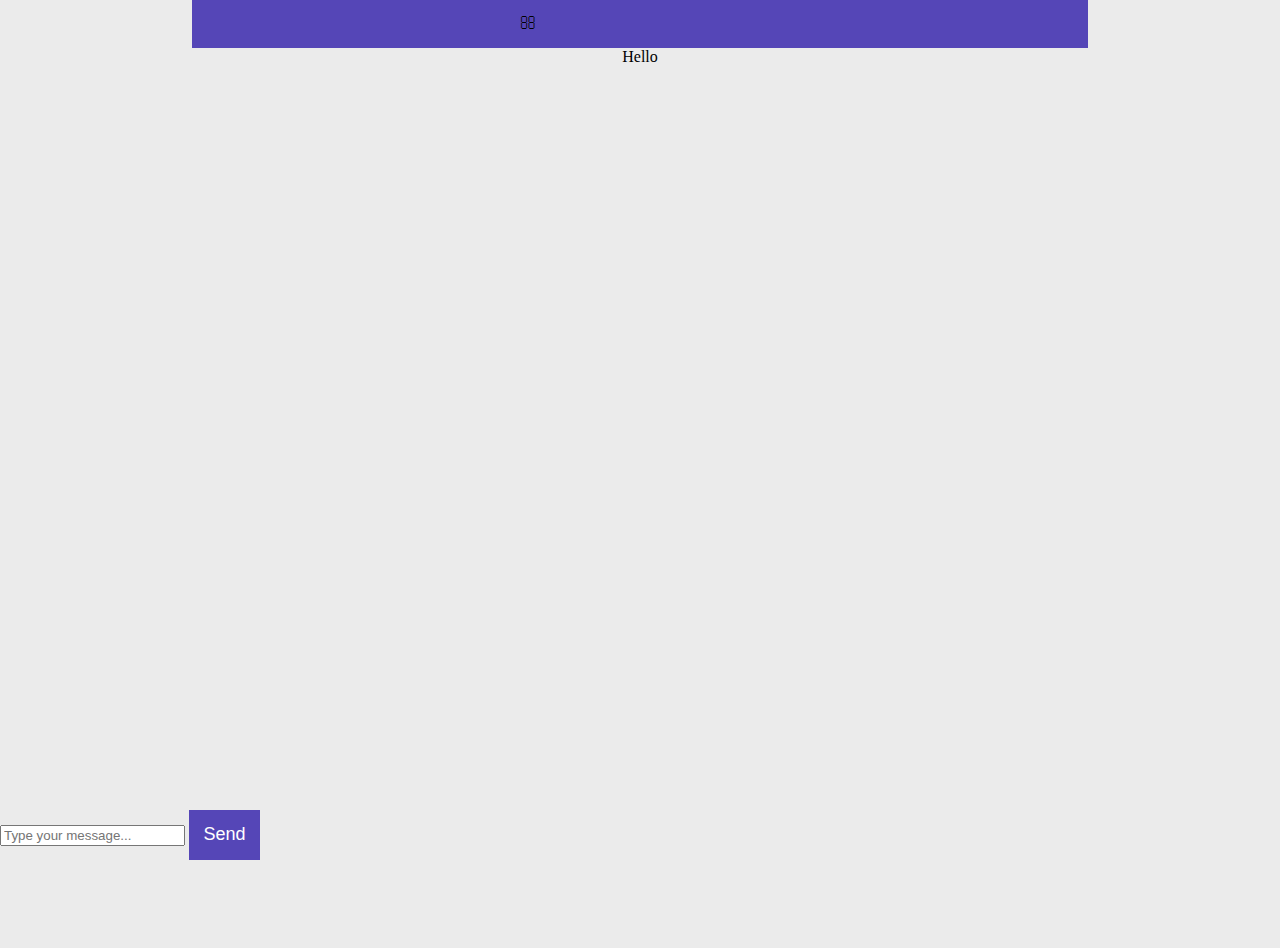
==== chat-page.html @ 4c0736ff "Add files via upload" ====
<html>
<link type="text/css" rel="stylesheet" href="./css/font-awesome.css">
<link type="text/css" rel="stylesheet" href="./css/style.css">
<link type="text/css" rel="stylesheet" href="./s.css">

<style>
    html, body, main {
        height: inherit;
        overflow: hidden;
    }

    .chatTypeMsg {
        position: absolute;
        top: 90%;
        right: 0%;

        width: 100%;
        height: 70px;
    }

</style>

    <body>
        <header class="header">
            <a class="header-item"><i class="fa fa-home"></i></a>
            <a class="header-item"><i class="fa fa-search"></i></a>
            <a class="header-item"><i class="fa fa-bell"></i></a>
            <a class="header-item"><i class="fa fa-user"></i></a>
        </header>
        <main>

            <div class="feed-container" id="feedContainer">
                <div class="chatMsgs">
                    <div class="chatText">Hello</div>
                </div>
                <div class="chatTypeMsg">
                    <input type="text" placeholder="Type your message..." />
                    <button class="site-btn">Send</button>
                </div>
            </div>

        </main>
</html>
---- css/style.css ----
@font-face {
  font-family: "Roboto";
  src: local(Roboto Thin), url("../fonts/roboto/Roboto-Thin.eot");
  src: url("../fonts/roboto/Roboto-Thin.eot?#iefix") format("embedded-opentype"), url("../fonts/roboto/Roboto-Thin.woff2") format("woff2"), url("../fonts/roboto/Roboto-Thin.woff") format("woff"), url("../fonts/roboto/Roboto-Thin.ttf") format("truetype");
  font-weight: 200;
}

@font-face {
  font-family: "Roboto";
  src: local(Roboto Light), url("../fonts/roboto/Roboto-Light.eot");
  src: url("../fonts/roboto/Roboto-Light.eot?#iefix") format("embedded-opentype"), url("../fonts/roboto/Roboto-Light.woff2") format("woff2"), url("../fonts/roboto/Roboto-Light.woff") format("woff"), url("../fonts/roboto/Roboto-Light.ttf") format("truetype");
  font-weight: 300;
}

@font-face {
  font-family: "Roboto";
  src: local(Roboto Regular), url("../fonts/roboto/Roboto-Regular.eot");
  src: url("../fonts/roboto/Roboto-Regular.eot?#iefix") format("embedded-opentype"), url("../fonts/roboto/Roboto-Regular.woff2") format("woff2"), url("../fonts/roboto/Roboto-Regular.woff") format("woff"), url("../fonts/roboto/Roboto-Regular.ttf") format("truetype");
  font-weight: 400;
}

@font-face {
  font-family: "Roboto";
  src: url("../fonts/roboto/Roboto-Medium.eot");
  src: url("../fonts/roboto/Roboto-Medium.eot?#iefix") format("embedded-opentype"), url("../fonts/roboto/Roboto-Medium.woff2") format("woff2"), url("../fonts/roboto/Roboto-Medium.woff") format("woff"), url("../fonts/roboto/Roboto-Medium.ttf") format("truetype");
  font-weight: 500;
}

@font-face {
  font-family: "Roboto";
  src: url("../fonts/roboto/Roboto-Bold.eot");
  src: url("../fonts/roboto/Roboto-Bold.eot?#iefix") format("embedded-opentype"), url("../fonts/roboto/Roboto-Bold.woff2") format("woff2"), url("../fonts/roboto/Roboto-Bold.woff") format("woff"), url("../fonts/roboto/Roboto-Bold.ttf") format("truetype");
  font-weight: 700;
}
---- s.css ----
html {
    font-family: "Roboto";
    background-color: #80808029;
}

body {
    margin: 0;
}

header {
    height: 48px;
    display: flex;
    flex-direction: row;
    justify-content: center;
    align-items: center;
    margin-left: 15%;
    margin-right: 15%;
}

.header .header-item {
    height:100%;
    width:100%;
    text-align: center;
    text-decoration: none;
    background-color: #5546b7;
    display: flex;
    align-items: center;
    justify-content: center;
}

.header .header-item:hover {
    background-color: #8a7bec;
    color:white;
}

.feed-container {
    display: flex;
    flex-direction: column;
    align-items: center;
    //background-color: #80808029;
    height: 100%;

    margin-left: 6px;
    margin-right: 6px;
}
.feed-card {
    background-color: white;
    display: flex;
    flex-direction: row;
    width:500px;
    border-radius: 2px;
    box-shadow: 0 1px 3px 0 rgba(0, 0, 0, 0.33);
    padding-bottom: 5px;
    margin-top: 6px;
    padding-left: 4px;
    padding-top: 4px;
}

.feed-card-img {
    width: 53px;
    height: 53px;
    border-radius: 50%;
}
.feed-card-img img {
    width: 100%;
    height: 100%;
    border-radius: 50%;
}
.feed-card-body {
    width:83%;
    padding-left:4px;
}
.feed-user-details-time {
    font-weight: 500;
    font-style: italic;
    color: darkgrey;
    font-size: 13px;
}

.feed-user-details-name {
    font-size: 19px;
    font-weight: 900;
}

.feed-user-text {
    padding-right: 2px;
}

.post-button {
    position: fixed;
    z-index: 900;
    border-radius:100%;
    border:0;
    margin:0;
    right:46px;
    bottom:21px;
}
.feed-interaction {
    display: flex;
}

.feed-interaction button {
    border: 0;
    margin:0;
    width:100%;
}

.site-btn {
    border: none;
    background-color: #5546b7;
    color: white;
    font-size: 18px;
    padding: 0.8em;
}

.site-btn-block {
    width:100%;
}

.post-feed-input {
    width:70%;
    border: none;
    height: inherit;
    padding-left:3px;
    font-size: 18px;
}

.post-feed {
    padding: 4px;
    width: 500px;
    height: 50px;
    display: flex;
}

.post-feed button {
    width: 30%;
}

.post-feed-modal {
    z-index:9002;
    width:500px;
    //height:100%;
    top:11%;
    //bottom: 0;
    //right: 0;
    left: 31%;
    background-color: white;
    position: fixed;
}

.post-feed-modal-cnt {
    visibility: none;
    z-index:9000;
    width: 100%;
    height: 100%;
    position: fixed;
    top:0;
}

.post-feed-modal-backdrop {
    background-color: black;
    opacity: 0.2;
    width:100%;
    height:100%;
    z-index:9001;
    top:0;
}

.post-feed-modal-cnt-close {
    display: none;
}

.post-feed-modal textarea {
    width: 100%;
    height: 84px;
    border: none;
    border-bottom-color: gray;
}

.post-feed-modal-profile {
    display:flex;
    width:inherit;
    margin-top:4px;
}

.post-feed-modal-img {
    width: 17%;
    border-radius: 50%;
}

.post-feed-modal-name {
    width: 70%;
}

.post-feed-modal-body {
    margin-top:4px;
}

.post-feed-modal-icons {
    width:100%;
}


.post-feed-modal-backdrop-close {
    display:none;
}

.post-feed-modal-icons i {
    width: 10%;
}

.post-feed-modal-header {
    background-color: #5546b7;
    height: 48px;
    width:100%;
}

.post-feed-modal-close {
    display: none;
}

.profile {
    color: white;
    height: 300px;
    width: 70.7%;
    position: relative;
}

.profile-img {
    width: 100px;
    height: 100px;
    position: absolute;
    top: 70px;
    left: 8%;
    box-sizing: border-box;
}

.profile-img img { 
    width: inherit;
    height: inherit;
    border-radius: 50%;
    border:4px solid white;
    vertical-align: middle;
}

.profile-top {
    padding: 20px;
    height: 88px;
    background-color: #5546b7;
    background-image: url("file:///C:/my%20phone%20files/Images/IMG00361-20130510-2027.jpg");
}

.profile-bottom {
    height: 50px;
    background-color: white;
    padding:27px;
}

@media(max-width: 500px) {
    .feed-card {
        width: 100%;
    }
    .header {
        margin:0;
    }
    body {
        width: inherit;
    }
    .post-feed {
        width: 100%;
    }
    .post-feed-modal {
        width:100%;
        top: 0;
        left:0;
        height: 100%;
    }
    .profile {
        width: 100%;
    }
    .feed-container {
        margin: 0;
    }
}
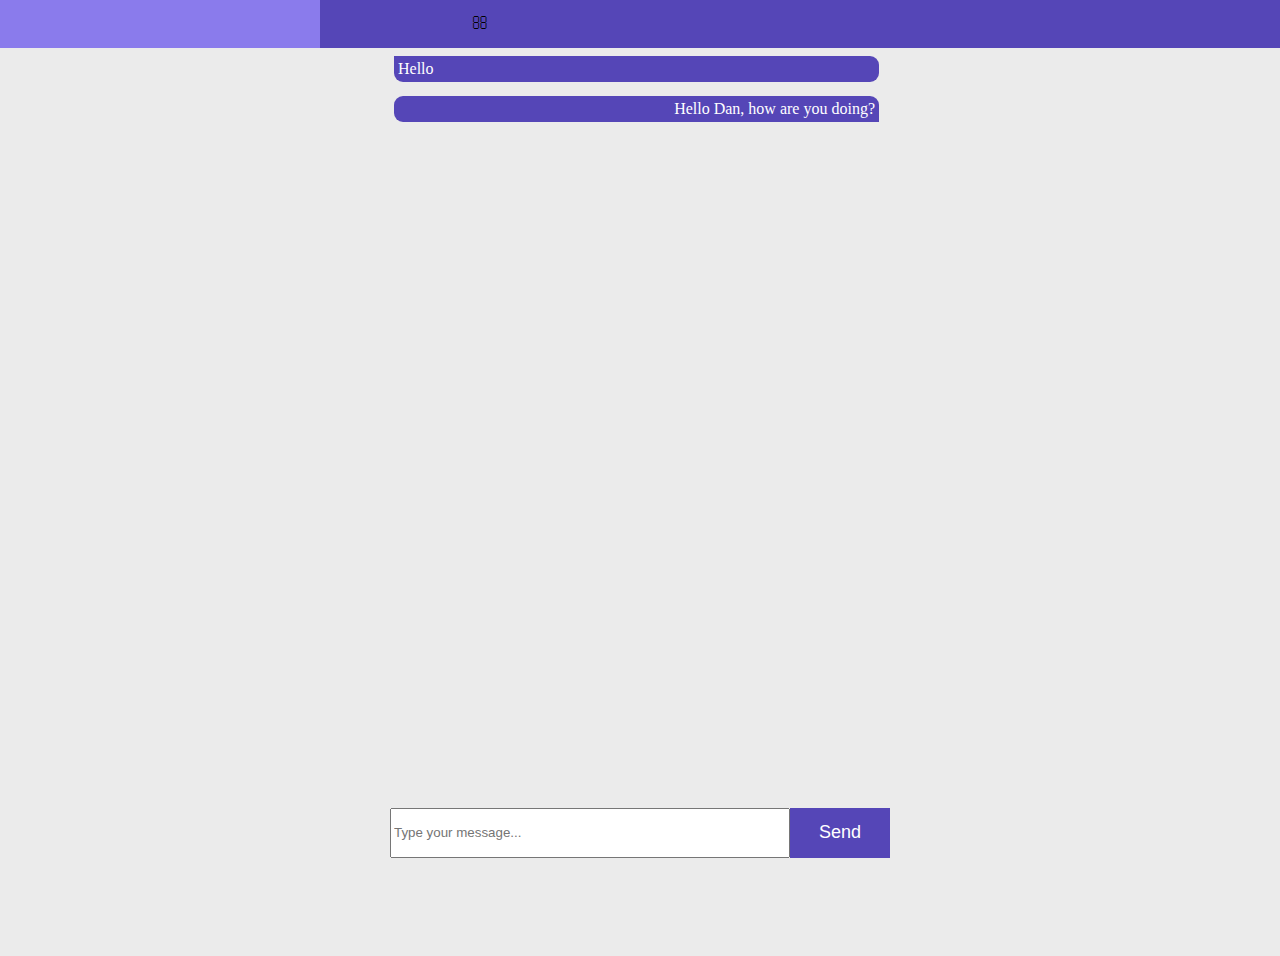
==== commit a4e000a3: "Add files via upload" ====
--- a/chat-page.html
+++ b/chat-page.html
@@ -1,4 +1,5 @@
 <html>
+    <meta name="viewport" content="width=device-width,initial-scale=1,shrink-to-fit=no">
 <link type="text/css" rel="stylesheet" href="./css/font-awesome.css">
 <link type="text/css" rel="stylesheet" href="./css/style.css">
 <link type="text/css" rel="stylesheet" href="./s.css">
@@ -10,12 +11,83 @@
     }
 
     .chatTypeMsg {
-        position: absolute;
+        display: flex;
+        justify-content: space-around;
+        width: 500px;
+    }
+
+    .chatTypeMsg input {
+        width: 80%        
+    }
+    .chatTypeMsg button{
+        width: 20%
+    }
+
+    .chatTypeMsgCnt {
+        display: flex;
+        justify-content: center;
+        align-items: center;
+
+        /*position: absolute;
         top: 90%;
-        right: 0%;
+        right: 0%;*/
 
         width: 100%;
-        height: 70px;
+        /*height: 30%;*/
+    }
+    
+    .chatMsgs {
+        width: 500px;
+        display: flex;
+        flex-direction: column;
+        padding-left: 15px;
+        padding-right: 15px;
+        margin-top: 4px;
+
+        overflow-y: auto;
+        height: 84%;
+    }
+
+    .chatText {
+        display: flex;
+        flex-direction: column;
+        width: 97%;
+        margin-bottom: 6px;
+        padding: 4px;
+    }
+
+    .frndText, .myText {
+        background-color: #5546b7;
+        color: white;
+        display: flex;
+
+        /*width: 57%;*/
+        padding: 4px;
+    }
+
+    .frndText {
+        border-top-right-radius: 9px;
+        border-bottom-right-radius: 9px;
+        border-bottom-left-radius: 9px;
+    }
+
+    .myText {
+        flex-direction: row-reverse;
+        justify-content: end;
+
+        border-top-right-radius: 9px;
+        border-top-left-radius: 9px;
+        border-bottom-left-radius: 9px;
+    }
+
+    .frndText, .myText div {
+        background-color: #5546b7;
+    }
+
+    @media(max-width: 500px) {
+        .chatMsgs {
+            width: 100%;
+        }        
     }
 
 </style>
@@ -30,14 +102,42 @@
         <main>
 
             <div class="feed-container" id="feedContainer">
-                <div class="chatMsgs">
-                    <div class="chatText">Hello</div>
+                <div class="chatMsgs" id="chatMsgs">
+                    <div class="chatText">
+                        <div class="frndText">
+                            <div>Hello</div>
+                        </div>
+                    </div>
+                    <div class="chatText">
+                        <div class="myText">
+                            <div>Hello Dan, how are you doing?</div>
+                        </div>
+                    </div>
                 </div>
+                <div class="chatTypeMsgCnt">
                 <div class="chatTypeMsg">
-                    <input type="text" placeholder="Type your message..." />
-                    <button class="site-btn">Send</button>
+                    <input type="text" id="msg" placeholder="Type your message..." onkeypress="keydown()" />
+                    <button class="site-btn" onclick="sendMsg()">Send</button>
+                </div>
                 </div>
             </div>
 
         </main>
+        <script>
+            const l =console.log
+
+            function keydown(e) {
+                l(e)
+            }
+
+            function sendMsg() {
+                
+                const m = `<div class="chatText">
+                        <div class="frndText">
+                            <div>${msg.value}</div>
+                        </div>
+                    </div>`                
+                chatMsgs.innerHTML = chatMsgs.innerHTML + m
+            }
+        </script>
 </html>--- a/s.css
+++ b/s.css
@@ -13,8 +13,8 @@
     flex-direction: row;
     justify-content: center;
     align-items: center;
-    margin-left: 15%;
-    margin-right: 15%;
+    /*margin-left: 15%;
+    margin-right: 15%;*/
 }
 
 .header .header-item {
@@ -42,7 +42,10 @@
 
     margin-left: 6px;
     margin-right: 6px;
-}
+    margin-bottom: 8px;
+
+}
+
 .feed-card {
     background-color: white;
     display: flex;
@@ -61,15 +64,21 @@
     height: 53px;
     border-radius: 50%;
 }
+
 .feed-card-img img {
     width: 100%;
     height: 100%;
     border-radius: 50%;
 }
+
 .feed-card-body {
     width:83%;
     padding-left:4px;
-}
+
+    display: flex;
+    flex-direction: column;
+}
+
 .feed-user-details-time {
     font-weight: 500;
     font-style: italic;
@@ -84,6 +93,11 @@
 
 .feed-user-text {
     padding-right: 2px;
+}
+
+.feed-user-img {
+    display: flex;
+    width: inherit;
 }
 
 .post-button {
@@ -95,6 +109,7 @@
     right:46px;
     bottom:21px;
 }
+
 .feed-interaction {
     display: flex;
 }
@@ -103,6 +118,7 @@
     border: 0;
     margin:0;
     width:100%;
+    background-color: inherit;
 }
 
 .site-btn {
@@ -140,10 +156,10 @@
     z-index:9002;
     width:500px;
     //height:100%;
-    top:11%;
+    //top:11%;
     //bottom: 0;
     //right: 0;
-    left: 31%;
+    //left: 31%;
     background-color: white;
     position: fixed;
 }
@@ -155,6 +171,11 @@
     height: 100%;
     position: fixed;
     top:0;
+
+    display: flex;
+    flex-direction: column;
+    justify-content: center;
+    align-items: center;
 }
 
 .post-feed-modal-backdrop {
@@ -219,10 +240,21 @@
     display: none;
 }
 
+.float-btn {
+    border-radius: 50%;
+    height: 50px;
+    width: 50px;
+    left: 85%;
+    bottom: 40%;
+    position: fixed;
+    text-align: center;
+}
+
 .profile {
     color: white;
     height: 300px;
-    width: 70.7%;
+    /*width: 70.7%;*/
+    width: 500px;
     position: relative;
 }
 
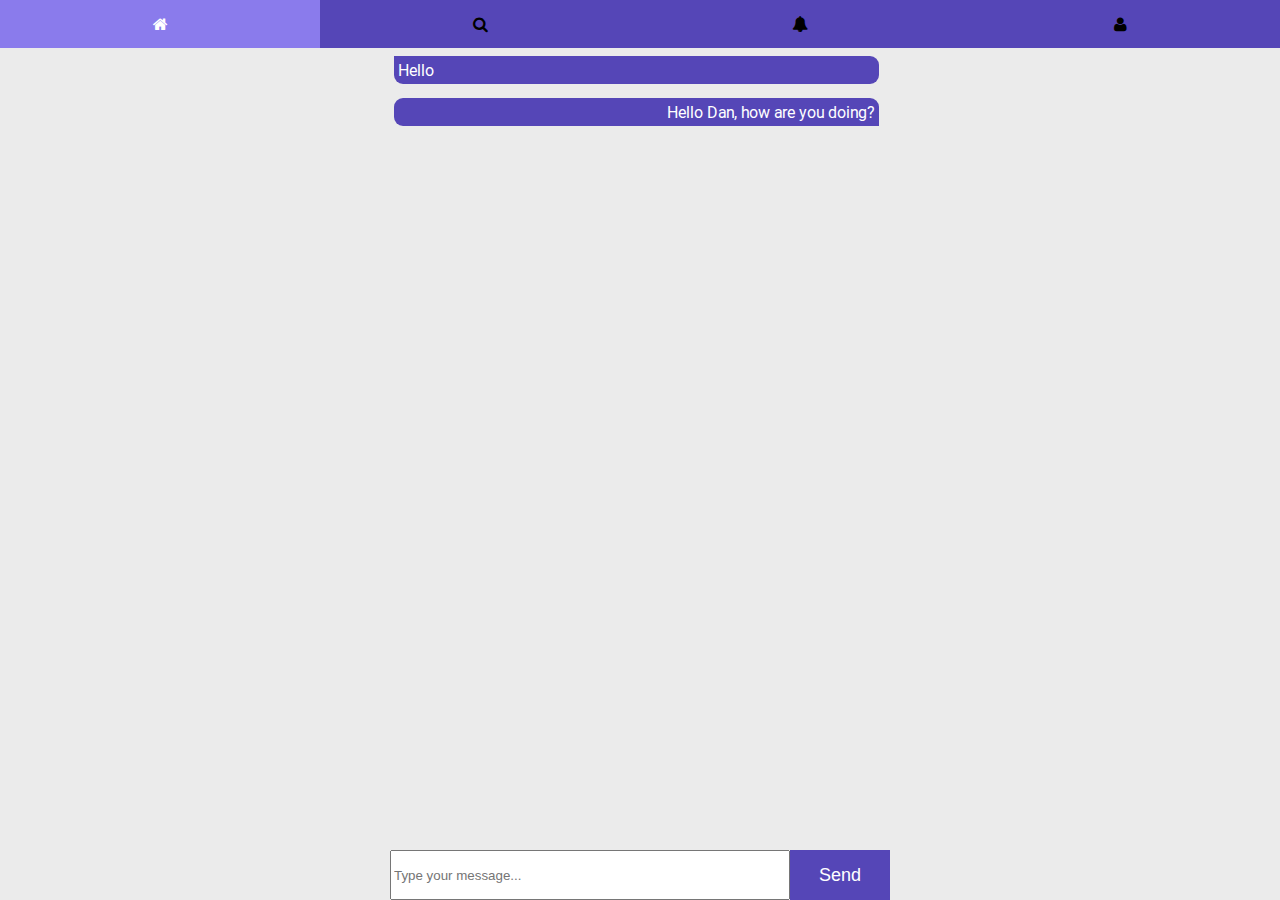
==== commit 77a23ef6: "Add files via upload" ====
--- a/chat-page.html
+++ b/chat-page.html
@@ -5,10 +5,20 @@
 <link type="text/css" rel="stylesheet" href="./s.css">
 
 <style>
-    html, body, main {
-        height: inherit;
-        overflow: hidden;
+    body {
+        /*display: flex;
+        flex-direction: column;
+        min-height: 100vh;*/
     }
+
+    main {
+        /*flex: 1;*/
+    }
+
+    /*#feedContainer {
+        justify-content: flex-end;
+        min-height: inherit;
+    }*/
 
     .chatTypeMsg {
         display: flex;
@@ -28,12 +38,12 @@
         justify-content: center;
         align-items: center;
 
-        /*position: absolute;
-        top: 90%;
-        right: 0%;*/
+        position: fixed;
+        bottom: 0;
+        left: 0;
 
         width: 100%;
-        /*height: 30%;*/
+        /*height: 3rem;*/
     }
     
     .chatMsgs {
@@ -44,8 +54,10 @@
         padding-right: 15px;
         margin-top: 4px;
 
-        overflow-y: auto;
-        height: 84%;
+        overflow-y: scroll;
+        max-height: 80%;
+        height: 80%;
+        /*background-color: green;*/
     }
 
     .chatText {
@@ -115,10 +127,10 @@
                     </div>
                 </div>
                 <div class="chatTypeMsgCnt">
-                <div class="chatTypeMsg">
-                    <input type="text" id="msg" placeholder="Type your message..." onkeypress="keydown()" />
-                    <button class="site-btn" onclick="sendMsg()">Send</button>
-                </div>
+                    <div class="chatTypeMsg">
+                        <input type="text" id="msg" placeholder="Type your message..." />
+                        <button class="site-btn" onclick="sendMsg()">Send</button>
+                    </div>
                 </div>
             </div>
 
@@ -126,18 +138,22 @@
         <script>
             const l =console.log
 
-            function keydown(e) {
-                l(e)
-            }
+            msg.addEventListener("keydown", (e) => {
+                if(e.keyCode === 13 && e.target.value.trim().length > 0) {
+                    sendMsg()       
+                }
+            })
 
             function sendMsg() {
                 
                 const m = `<div class="chatText">
-                        <div class="frndText">
+                        <div class="myText">
                             <div>${msg.value}</div>
                         </div>
                     </div>`                
                 chatMsgs.innerHTML = chatMsgs.innerHTML + m
+                chatMsgs.scrollTop = chatMsgs.scrollHeight
+                msg.value = ""
             }
         </script>
 </html>--- a/s.css
+++ b/s.css
@@ -5,6 +5,15 @@
 
 body {
     margin: 0;
+}
+
+body {
+    display: flex;
+    flex-direction: column;
+    /*justify-content: center;
+    align-items: center;*/
+    height: 100%;
+    margin:0;
 }
 
 header {
